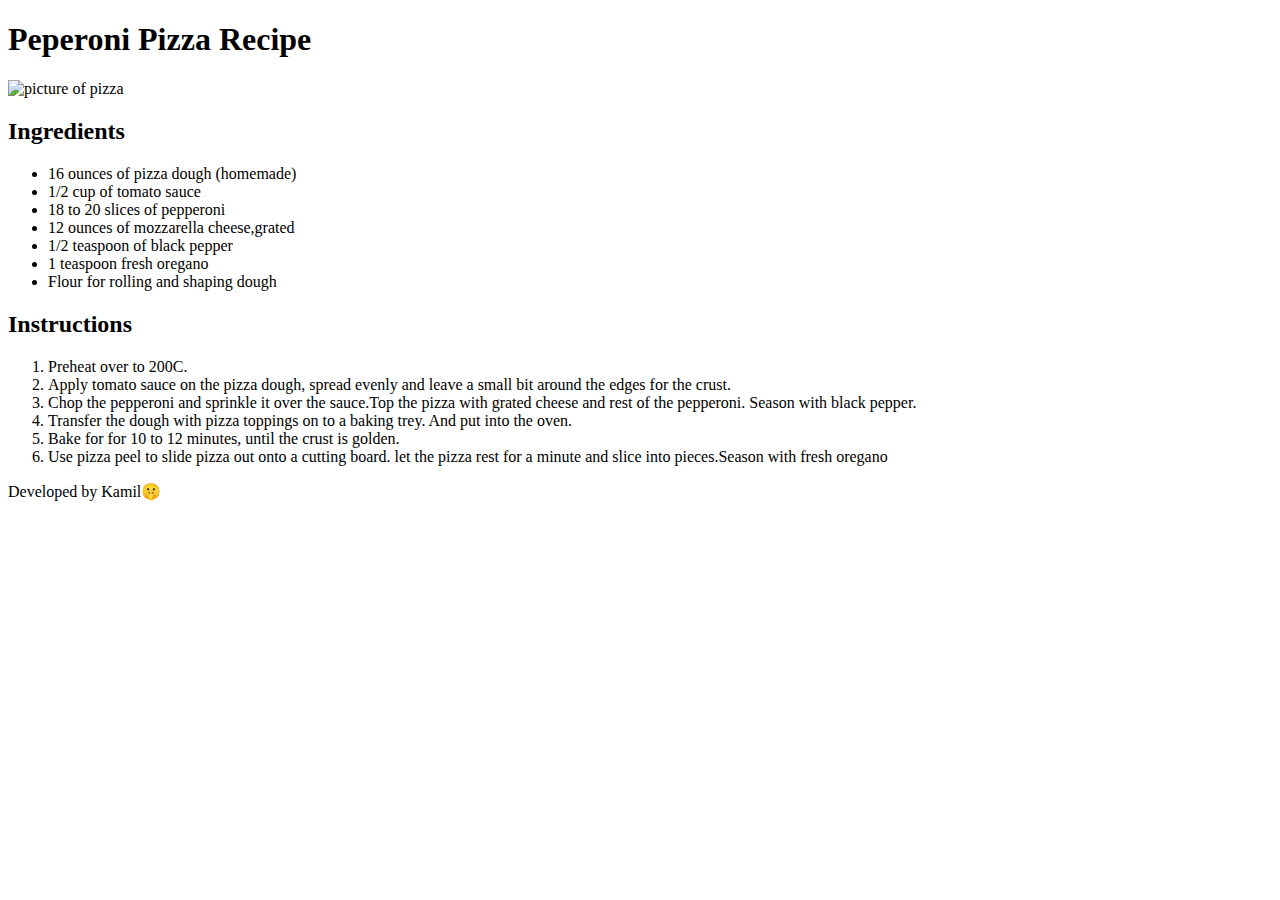
==== recipes/pizza.html @ 7ffcc8ba "Finished pizza reciepe and added css file" ====
<!DOCTYPE html>
<html lang="en">
<head>
    <meta charset="UTF-8">
    <meta http-equiv="X-UA-Compatible" content="IE=edge">
    <meta name="viewport" content="width=device-width, initial-scale=1.0">
    <link rel="stylesheet" href="style.css">
    <title>Pizza Recipe</title>
</head>
<body>
    <header>
    <h1>Peperoni Pizza Recipe</h1>
    <img src="https://www.simplyrecipes.com/thmb/8caxM88NgxZjz-T2aeRW3xjhzBg=/2000x1125/smart/filters:no_upscale()/__opt__aboutcom__coeus__resources__content_migration__simply_recipes__uploads__2019__09__easy-pepperoni-pizza-lead-3-8f256746d649404baa36a44d271329bc.jpg" alt="picture of pizza">
    </header>

    <main>
    <h2>Ingredients</h2>
    <ul>
        <li>16 ounces of pizza dough (homemade)</li>
        <li>1/2 cup of tomato sauce</li>
        <li>18 to 20 slices of pepperoni</li>
        <li>12 ounces of mozzarella cheese,grated</li>
        <li>1/2 teaspoon of black pepper</li>
        <li>1 teaspoon fresh oregano</li>
        <li>Flour for rolling and shaping dough</li>
    </ul>

    <h2>Instructions</h2>
    <ol>
        <li>Preheat over to 200C.</li>
        <li>Apply tomato sauce on the pizza dough, spread evenly and leave a small bit around the edges for the crust.</li>
        <li>Chop the pepperoni and sprinkle it over the sauce.Top the pizza with grated cheese and rest of the pepperoni. Season with black pepper.</li>
        <li>Transfer the dough with pizza toppings on to a baking trey. And put into the oven.</li>
        <li>Bake for for 10 to 12 minutes, until the crust is golden.</li>
        <li>Use pizza peel to slide pizza out onto a cutting board. let the pizza rest for a minute and slice into pieces.Season with fresh oregano</li>
    </ol>
    </main>
    <footer>
        <p>Developed by Kamil&#129323</p>
    </footer>
</body>
</html>
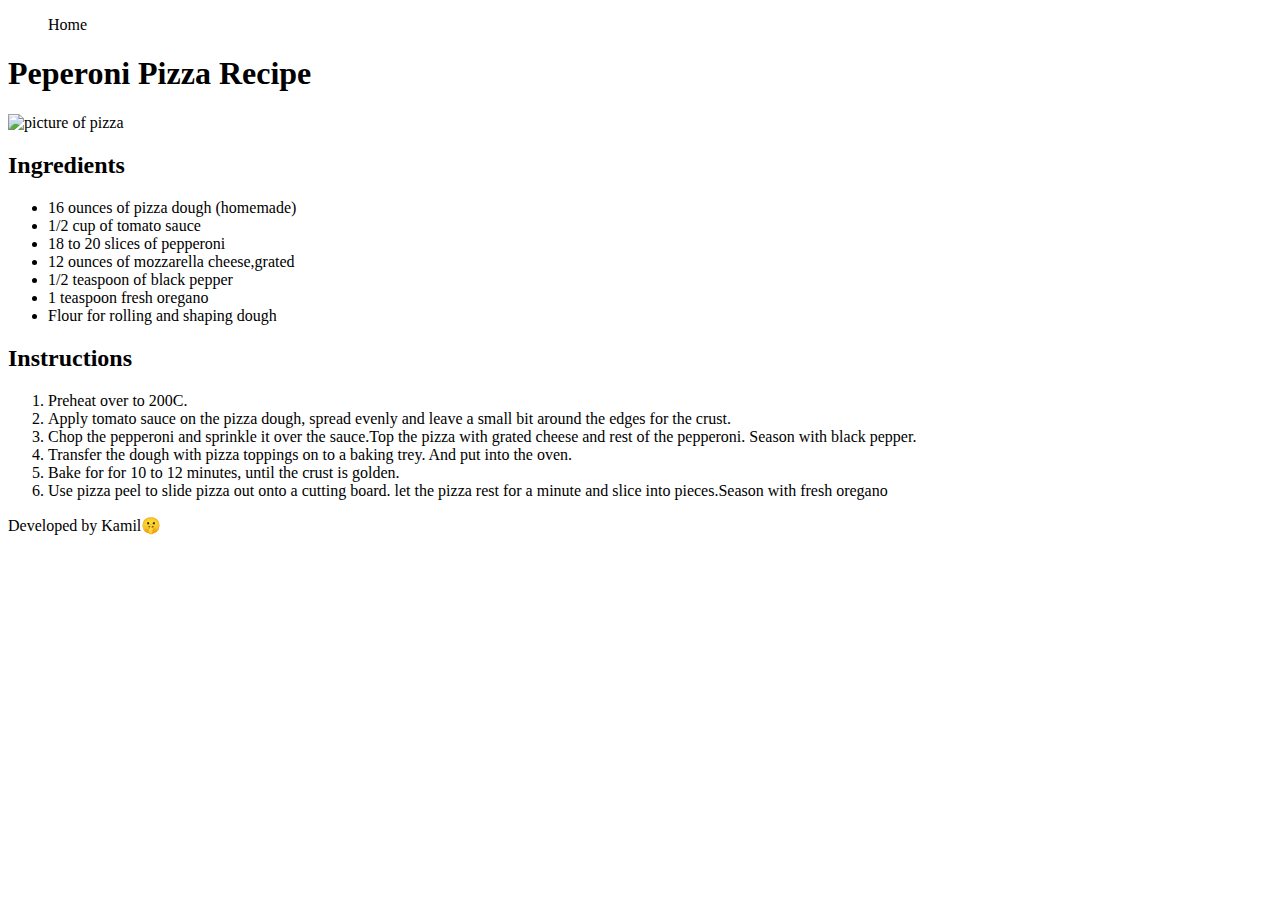
==== commit 4d9360c6: "added nav in each recipie and updated links in style" ====
--- a/recipes/pizza.html
+++ b/recipes/pizza.html
@@ -4,11 +4,16 @@
     <meta charset="UTF-8">
     <meta http-equiv="X-UA-Compatible" content="IE=edge">
     <meta name="viewport" content="width=device-width, initial-scale=1.0">
-    <link rel="stylesheet" href="style.css">
+    <link rel="stylesheet" href="/style.css">
     <title>Pizza Recipe</title>
 </head>
 <body>
     <header>
+    <nav>
+        <ul>
+            <li><a href="/index.html">Home</a></li>
+        </ul>
+    </nav>
     <h1>Peperoni Pizza Recipe</h1>
     <img src="https://www.simplyrecipes.com/thmb/8caxM88NgxZjz-T2aeRW3xjhzBg=/2000x1125/smart/filters:no_upscale()/__opt__aboutcom__coeus__resources__content_migration__simply_recipes__uploads__2019__09__easy-pepperoni-pizza-lead-3-8f256746d649404baa36a44d271329bc.jpg" alt="picture of pizza">
     </header>
--- a/style.css
+++ b/style.css
@@ -0,0 +1,17 @@
+img {
+    height: auto;
+    width: 500px;
+    object-fit: contain;
+}
+
+nav li {
+    list-style-type: none;
+}
+
+a {
+   text-decoration: none; 
+   color: black;
+}
+ a:hover {
+    color: blue;
+ }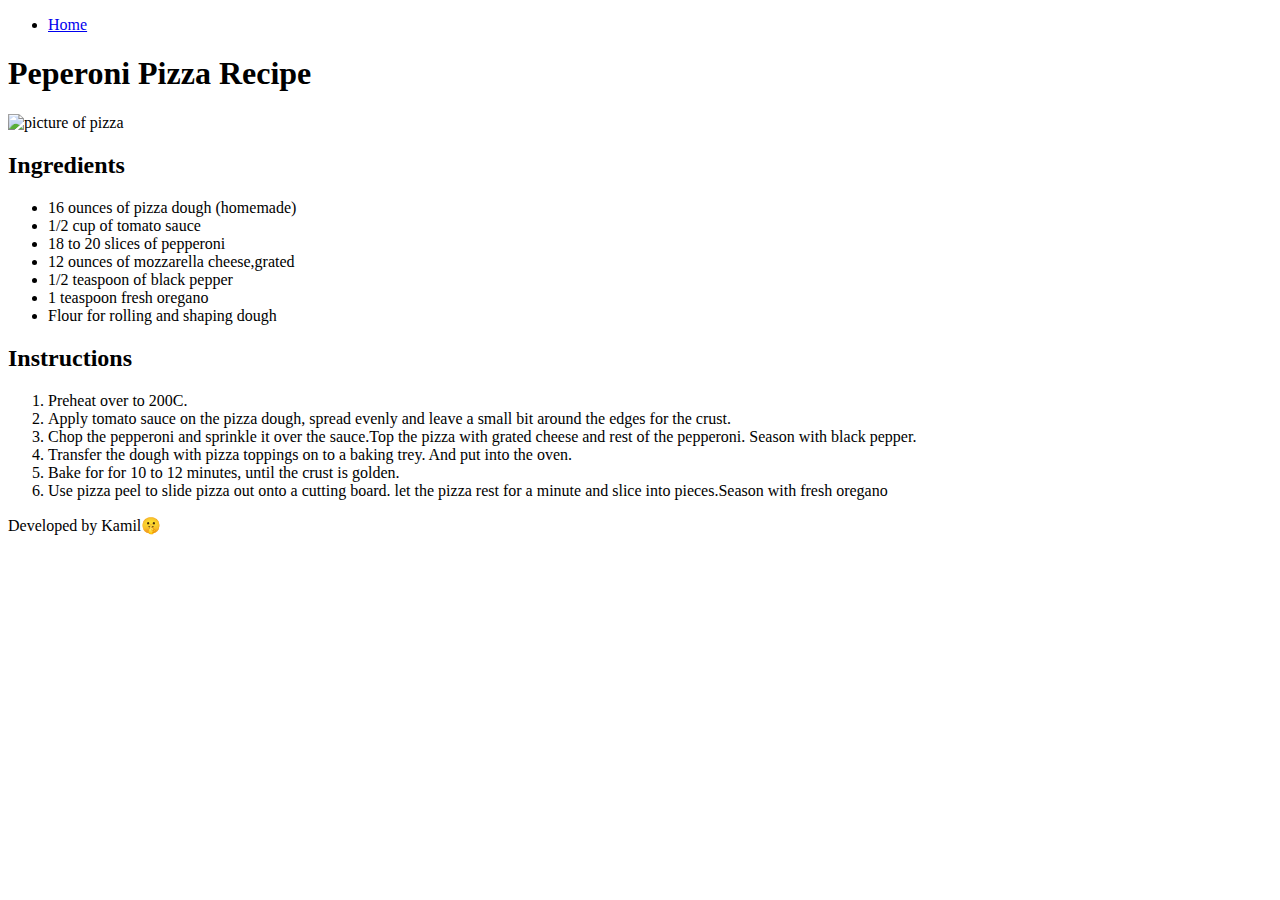
==== commit 81ddcb08: "Update pizza.html" ====
--- a/recipes/pizza.html
+++ b/recipes/pizza.html
@@ -4,7 +4,7 @@
     <meta charset="UTF-8">
     <meta http-equiv="X-UA-Compatible" content="IE=edge">
     <meta name="viewport" content="width=device-width, initial-scale=1.0">
-    <link rel="stylesheet" href="/style.css">
+    <link rel="stylesheet" href="style.css">
     <title>Pizza Recipe</title>
 </head>
 <body>
@@ -44,4 +44,4 @@
         <p>Developed by Kamil&#129323</p>
     </footer>
 </body>
-</html>+</html>
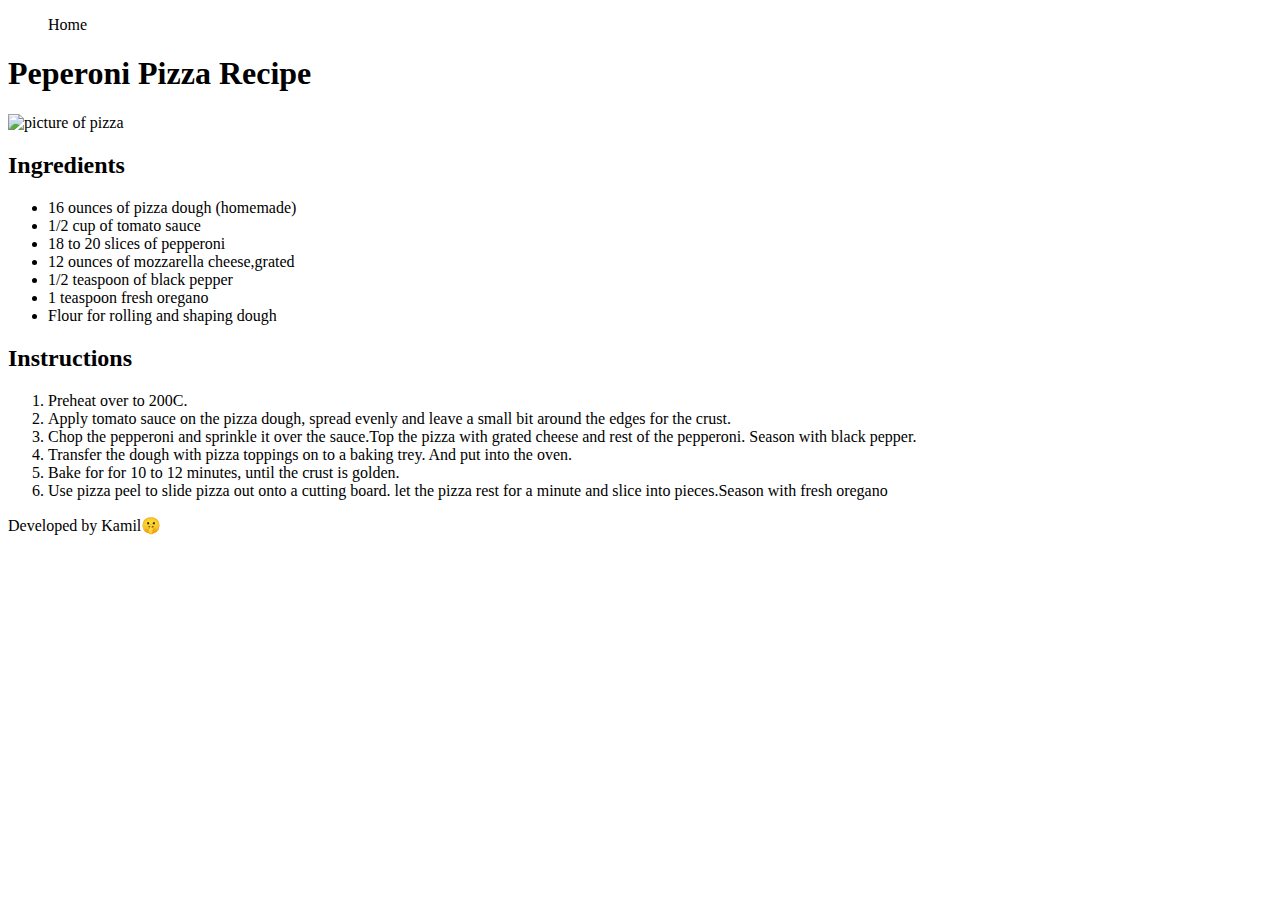
==== commit 0d259a7c: "recipes/" ====
--- a/recipes/pizza.html
+++ b/recipes/pizza.html
@@ -4,14 +4,14 @@
     <meta charset="UTF-8">
     <meta http-equiv="X-UA-Compatible" content="IE=edge">
     <meta name="viewport" content="width=device-width, initial-scale=1.0">
-    <link rel="stylesheet" href="style.css">
+    <link rel="stylesheet" href="../style.css">
     <title>Pizza Recipe</title>
 </head>
 <body>
     <header>
     <nav>
         <ul>
-            <li><a href="/index.html">Home</a></li>
+            <li><a href="../index.html">Home</a></li>
         </ul>
     </nav>
     <h1>Peperoni Pizza Recipe</h1>
@@ -44,4 +44,4 @@
         <p>Developed by Kamil&#129323</p>
     </footer>
 </body>
-</html>
+</html>--- a/style.css
+++ b/style.css
@@ -0,0 +1,17 @@
+img {
+    height: auto;
+    width: 500px;
+    object-fit: contain;
+}
+
+nav li {
+    list-style-type: none;
+}
+
+a {
+   text-decoration: none; 
+   color: black;
+}
+ a:hover {
+    color: blue;
+ }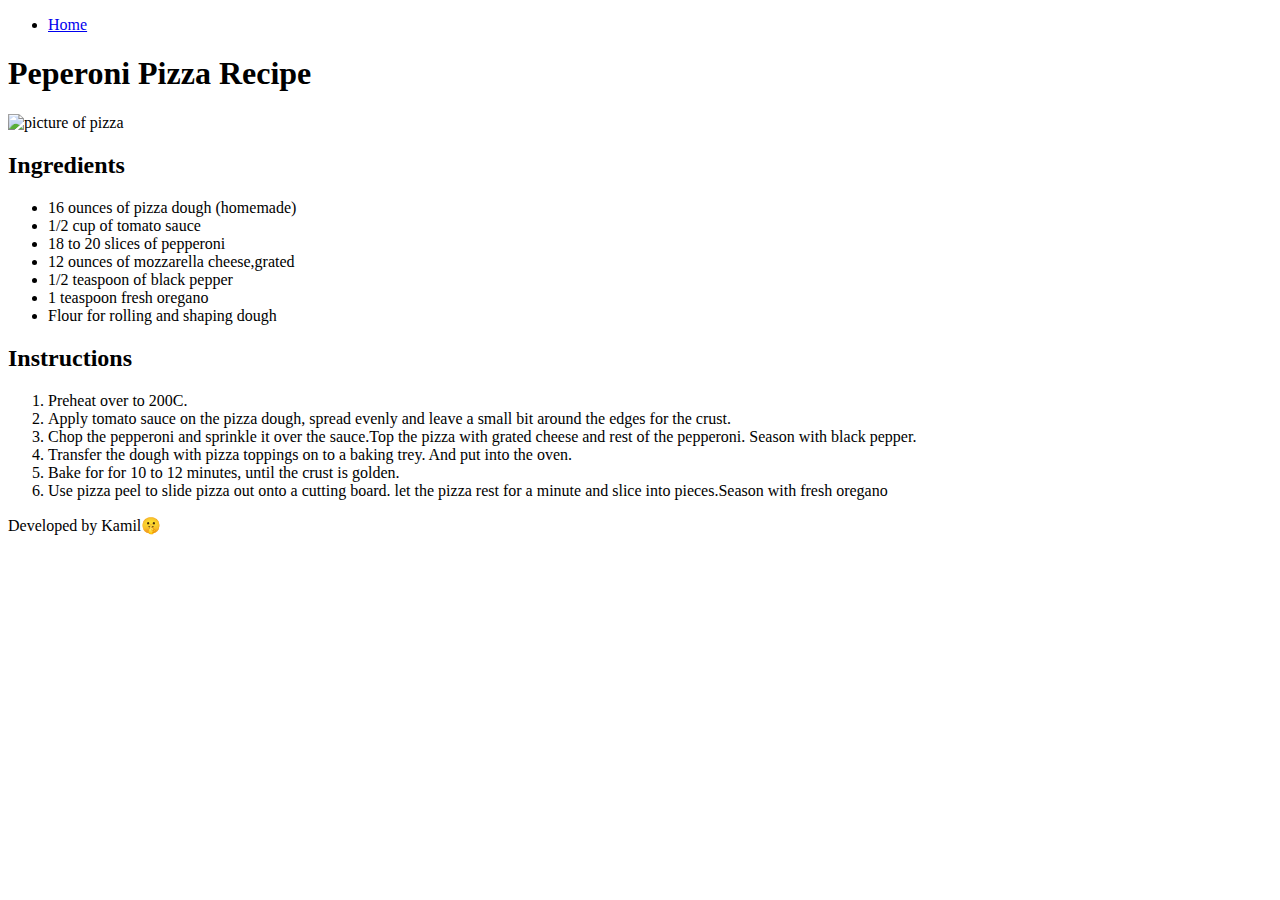
==== commit f89243c4: "change" ====
--- a/recipes/pizza.html
+++ b/recipes/pizza.html
@@ -4,7 +4,7 @@
     <meta charset="UTF-8">
     <meta http-equiv="X-UA-Compatible" content="IE=edge">
     <meta name="viewport" content="width=device-width, initial-scale=1.0">
-    <link rel="stylesheet" href="../style.css">
+    <link rel="stylesheet" href="style.css">
     <title>Pizza Recipe</title>
 </head>
 <body>
@@ -44,4 +44,4 @@
         <p>Developed by Kamil&#129323</p>
     </footer>
 </body>
-</html>+</html>
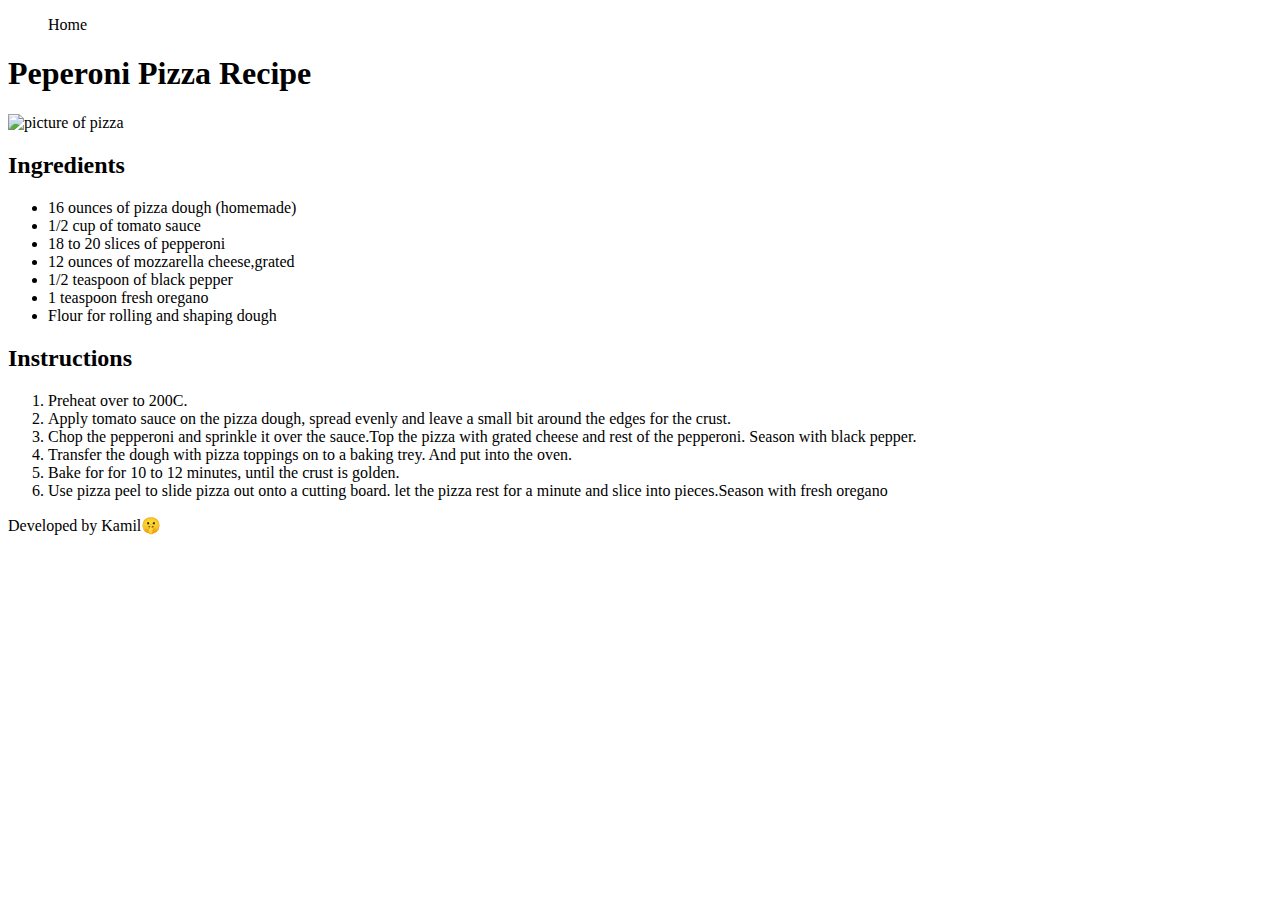
==== commit 2a80dbb6: "bug fix for style not working" ====
--- a/recipes/pizza.html
+++ b/recipes/pizza.html
@@ -4,7 +4,7 @@
     <meta charset="UTF-8">
     <meta http-equiv="X-UA-Compatible" content="IE=edge">
     <meta name="viewport" content="width=device-width, initial-scale=1.0">
-    <link rel="stylesheet" href="style.css">
+    <link rel="stylesheet" href="../style.css">
     <title>Pizza Recipe</title>
 </head>
 <body>
--- a/style.css
+++ b/style.css
@@ -0,0 +1,17 @@
+img {
+    height: auto;
+    width: 500px;
+    object-fit: contain;
+}
+
+nav li {
+    list-style-type: none;
+}
+
+a {
+   text-decoration: none; 
+   color: black;
+}
+ a:hover {
+    color: blue;
+ }